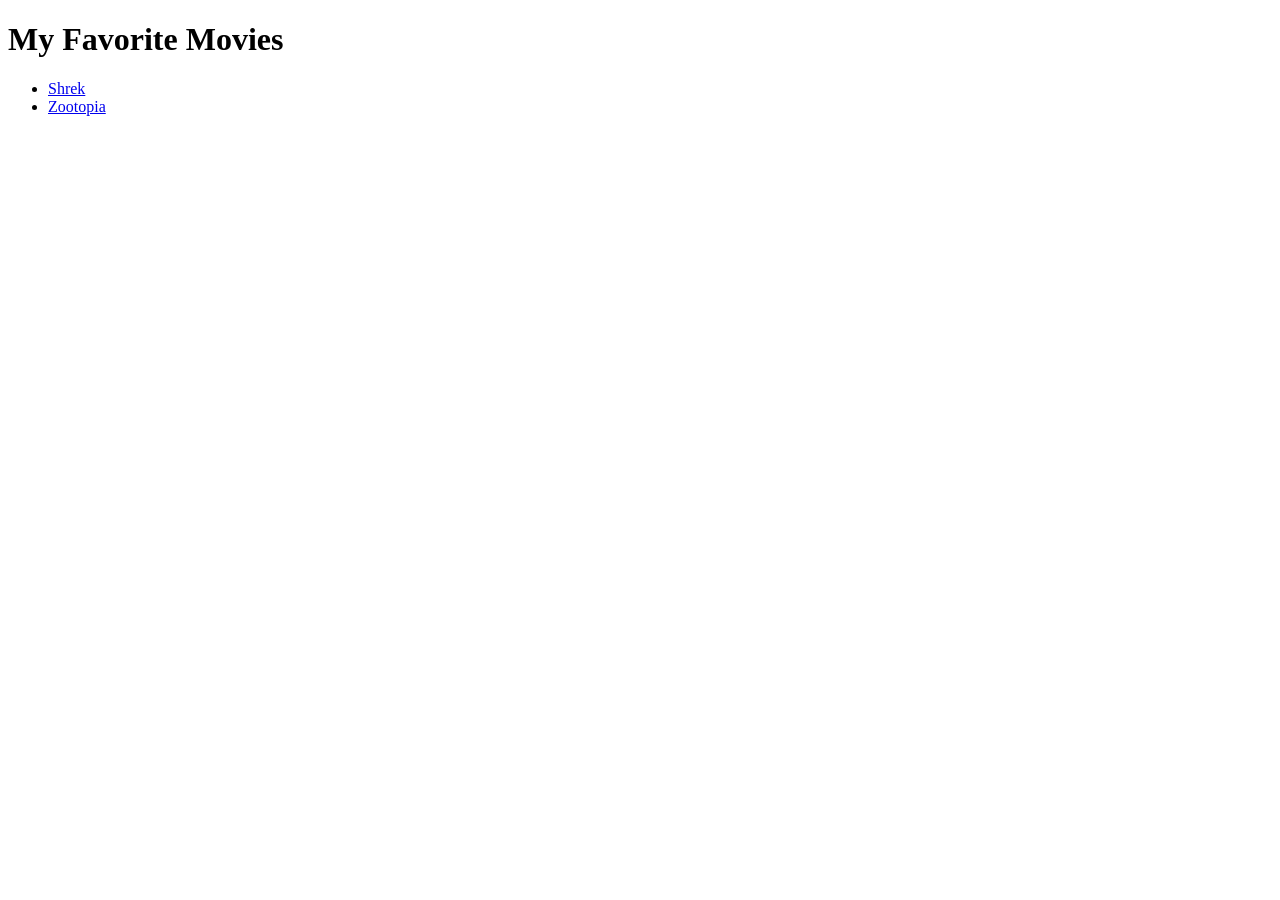
==== index.html @ ebb2ade1 "sandbox" ====
<!DOCTYPE html>
<html lang="en">
    <head>
        <meta charset="utf-8">
        <title>Movies</title>
    </head>

    <body>

        <header>
        <h1>My Favorite Movies</h1>
        </header>

        <main>
            <nav>
                <ul>
                    <li><a href="shrek.html">Shrek</a></li>
                    <li><a href="zootopia.html">Zootopia</a></li>
                </ul>
            </nav>
        </main>
    </body>
</html>
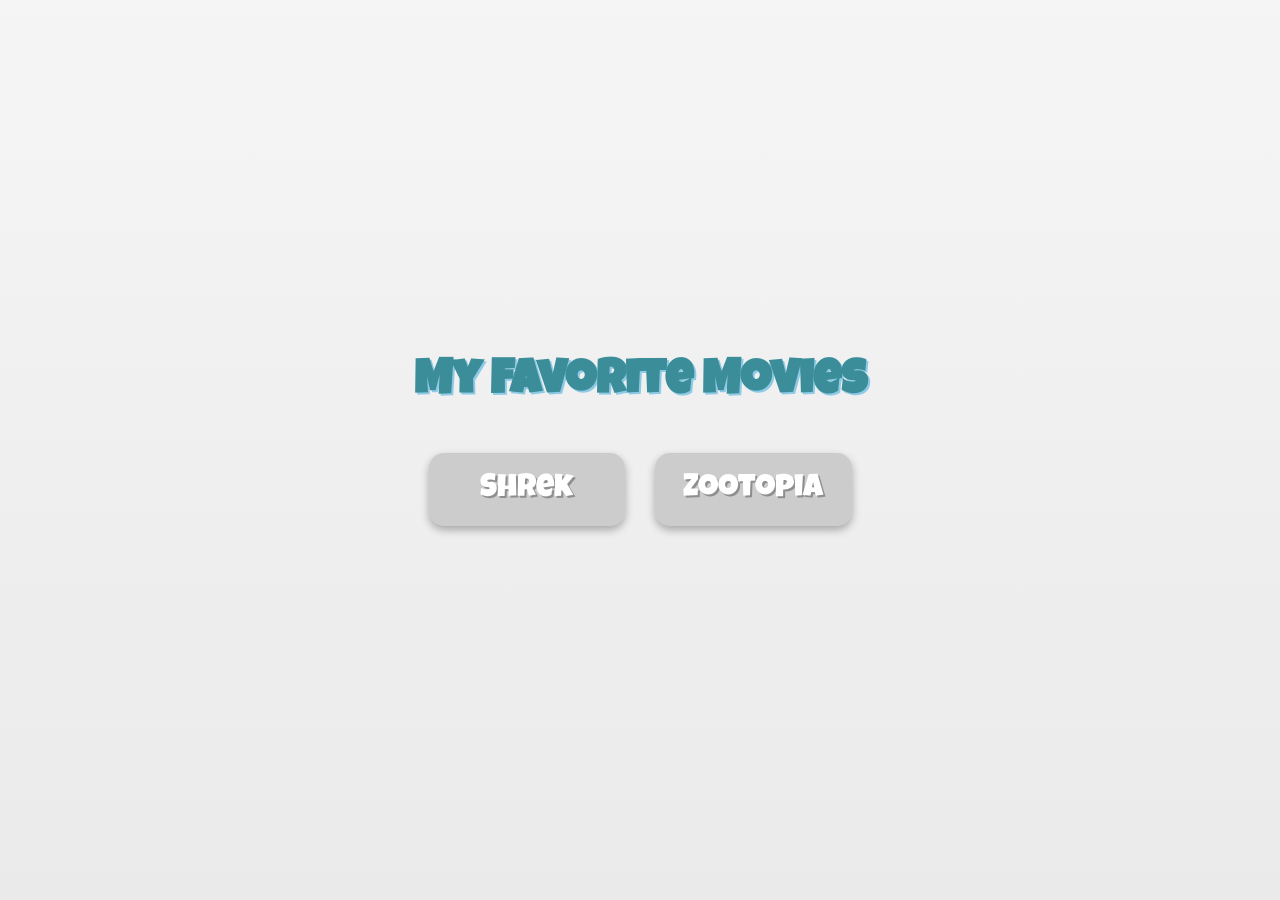
==== commit 52b2e34d: "submit" ====
--- a/index.html
+++ b/index.html
@@ -3,6 +3,7 @@
     <head>
         <meta charset="utf-8">
         <title>Movies</title>
+        <link rel="stylesheet" href="style3.css">
     </head>
 
     <body>
--- a/style3.css
+++ b/style3.css
@@ -0,0 +1,107 @@
+@import url('https://fonts.googleapis.com/css2?family=Luckiest+Guy&display=swap');
+
+body {
+    margin: 0;
+    padding: 0;
+    font-family: 'Arial', sans-serif;
+    background: linear-gradient(to bottom, #f5f5f5, #eaeaea); 
+    color: #333;
+    height: 100vh;
+    display: flex;
+    flex-direction: column;
+    align-items: center;
+    justify-content: center;
+}
+
+header {
+    text-align: center;
+    margin-bottom: 30px;
+}
+
+header h1 {
+    font-family: 'Luckiest Guy', cursive;
+    font-size: 3em;
+    color: #3b8d99; 
+    text-shadow: 2px 2px #8ecae6;
+    margin: 0;
+}
+
+main {
+    display: flex;
+    justify-content: space-around;
+    width: 80%;
+}
+
+nav ul {
+    list-style: none;
+    padding: 0;
+    display: flex;
+    justify-content: space-between;
+    gap: 30px;
+}
+
+nav li {
+    flex: 1;
+    display: flex;
+    justify-content: center;
+    align-items: center;
+    text-align: center;
+    background-color: #ffffff;
+    border-radius: 15px;
+    box-shadow: 0px 4px 8px rgba(0, 0, 0, 0.3);
+    transition: transform 0.3s, box-shadow 0.3s;
+    cursor: pointer;
+    overflow: hidden;
+    position: relative;
+}
+
+nav li:hover {
+    transform: scale(1.05);
+    box-shadow: 0px 6px 12px rgba(0, 0, 0, 0.4);
+}
+
+nav a {
+    text-decoration: none;
+    font-family: 'Luckiest Guy', cursive;
+    font-size: 2em;
+    color: #ffffff;
+    text-shadow: 2px 2px rgba(0, 0, 0, 0.3);
+    padding: 20px 40px;
+    z-index: 1;
+}
+
+nav li.shrek {
+    background: linear-gradient(to top, #c5e384, #8d9b66); 
+}
+
+nav li.zootopia {
+    background: linear-gradient(to top, #3b8d99, #8ecae6); 
+}
+
+nav li::after {
+    content: '';
+    position: absolute;
+    top: 0;
+    left: 0;
+    width: 100%;
+    height: 100%;
+    background: rgba(0, 0, 0, 0.2); 
+    z-index: 0;
+}
+
+footer {
+    margin-top: 30px;
+    text-align: center;
+    font-size: 0.9em;
+    color: #555;
+}
+
+footer a {
+    text-decoration: none;
+    color: #3b8d99;
+}
+
+footer a:hover {
+    text-decoration: underline;
+    color: #8ecae6;
+}
